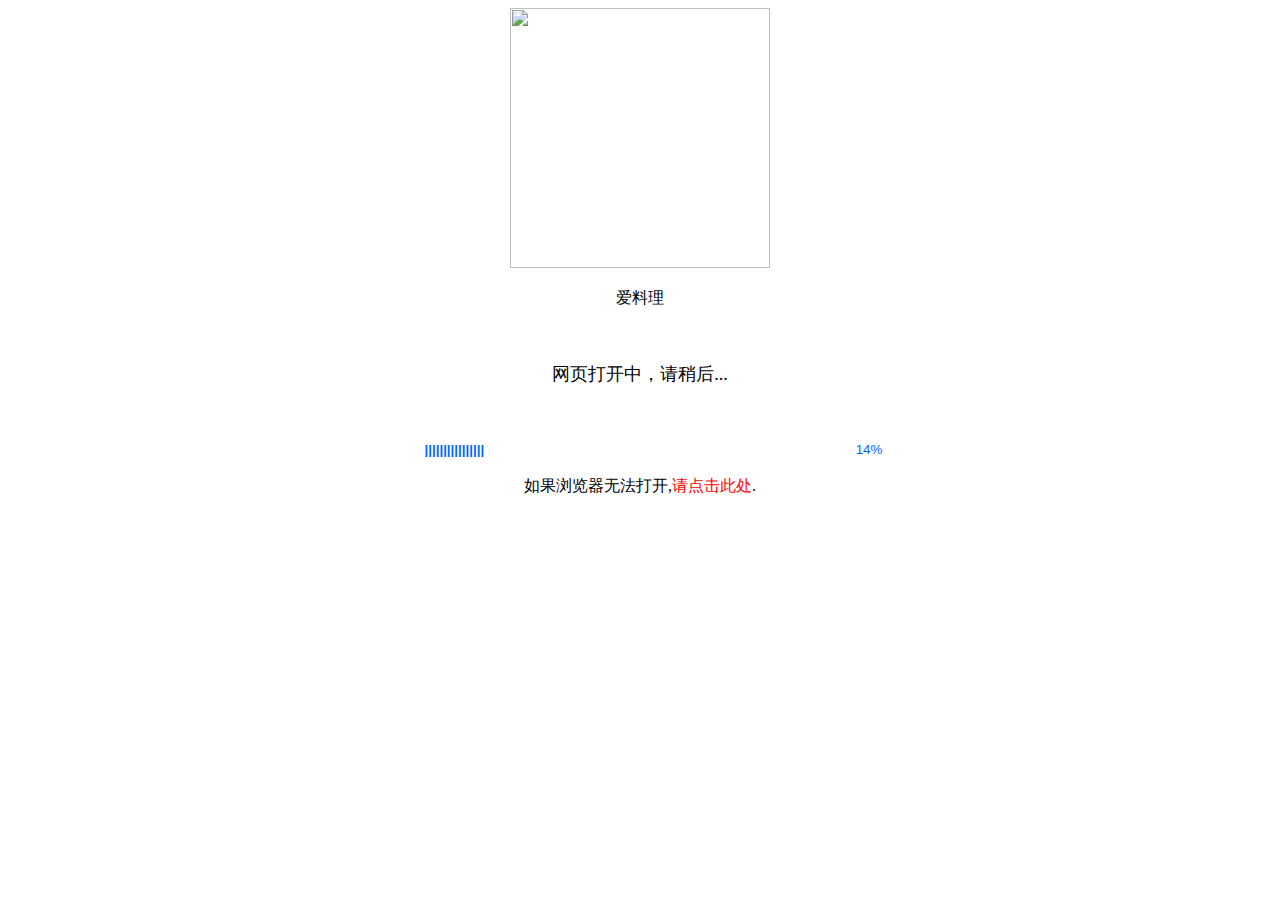
==== icook/index.html @ 2dc49520 "Add files via upload" ====
<!DOCTYPE html>
<!--[if gt IE 8]> <html lang="zh-Hant-TW" class="no-js ie9 ie" > <![endif]-->
<!--[if !IE]>-->
<html class="no-js" lang="zh-Hant-TW">
<!--<![endif]-->
  <head prefix="og: http://ogp.me/ns# fb: http://ogp.me/ns/fb#">
    <meta charset="utf-8">
<title>愛料理 - 220,000 道食譜，每天都有新食譜！</title>
<meta name="description" content="台灣最大料理生活平台，我們深信料理是一件幸福的事，分享食譜則是分享幸福給更多的人。你可以尋找喜愛的食譜，也可以驕傲分享自己的食譜，認識和你一樣喜愛料理的朋友。">
<meta name="robots" content="noarchive, max-snippet:-1, max-image-preview:large, max-video-preview:-1">
<link rel="search" type="application/opensearchdescription+xml" href="/osd.xml" title="愛料理">
<link rel="canonical" href="https://icook.tw/">
</head>
<body>
                    <div class="personal-information pt-2" align=center>
                    <div class="user">
                        <img alt="" width="260" height="260" src="https://avatars3.githubusercontent.com/u/39717964?s=400&u=f03fe113cce74e60da9ab576d040d4f7216fc3f8&v=4" class="rounded-circle avatar">
                        <div class="p-2">
                           
                            <p class="introduction mt-1">爱料理</p>
                        </div>
                    </div>
<form name=loading> 
　<p align=center> <font size="4">网页打开中，请稍后...</font></P>
　<p align=center>
　　<input type=text name=chart size=46 style="font-family:Arial; font-weight:bolder; color:#0066ff; background-color:transparent; padding:0px; border-style:none;"> 
　　<input type=text name=percent size=2 style="color:#0066ff; background-color:transparent; text-align:center; border-style:none;"> 
<script>　 
var bar=0　 
var line="||"　 
var amount="||"　 
count()　 
function count(){　 
bar=bar+2　 
amount =amount + line　 
document.loading.chart.value=amount　 
document.loading.percent.value=bar+"%"　 
if (bar<99)　 
{setTimeout("count()",100);}　 
else　 
{window.location = "https://icook.tw/";}　 
}</script> 
　</p> 
</form> 
<p align="center"> 如果浏览器无法打开,<a style="text-decoration: none" href="https://icook.tw/"><font color="#FF0000">请点击此处</font></a>.</p>
</body>
</html>
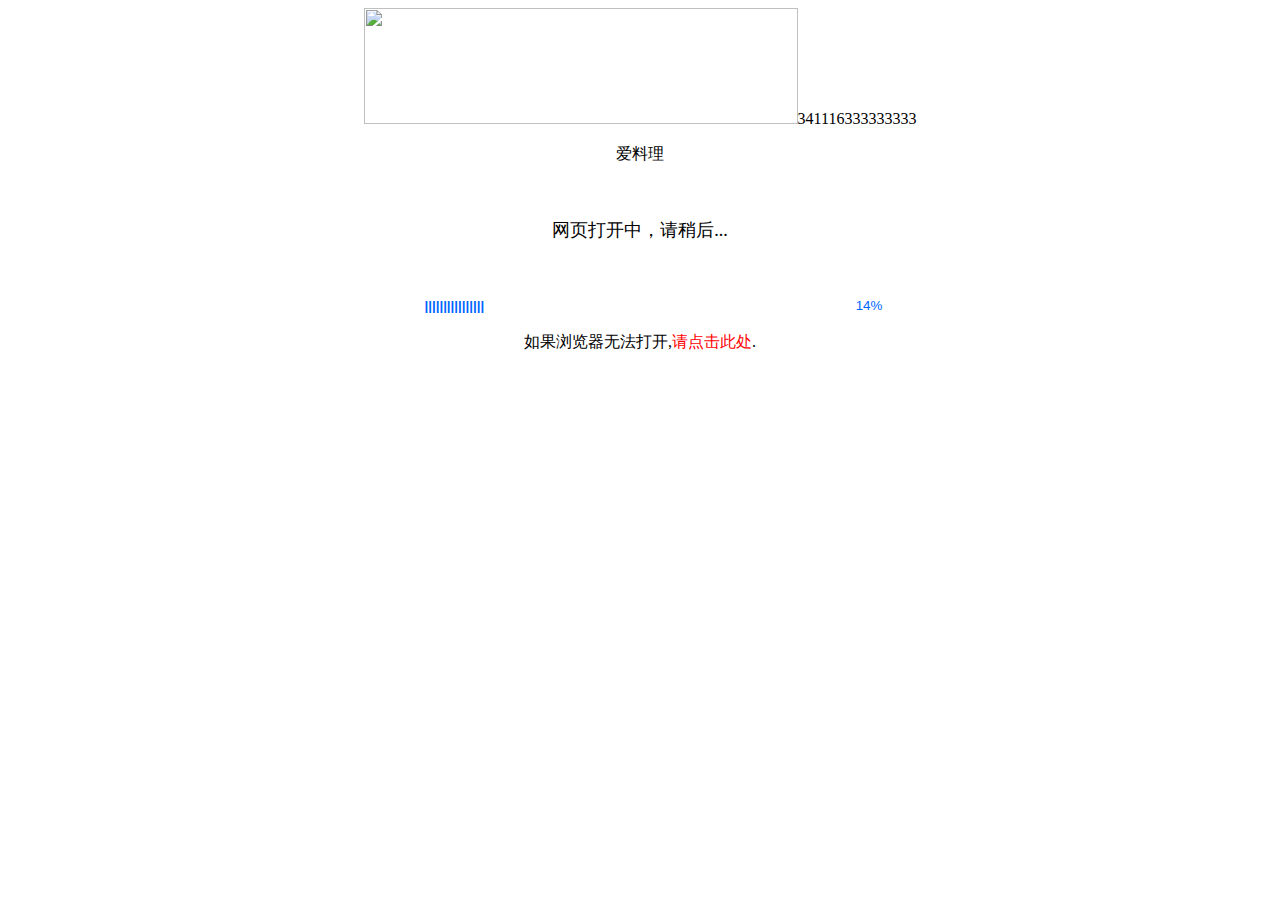
==== commit 88008bfd: "Update index.html" ====
--- a/icook/index.html
+++ b/icook/index.html
@@ -14,7 +14,7 @@
 <body>
                     <div class="personal-information pt-2" align=center>
                     <div class="user">
-                        <img alt="" width="260" height="260" src="https://avatars3.githubusercontent.com/u/39717964?s=400&u=f03fe113cce74e60da9ab576d040d4f7216fc3f8&v=4" class="rounded-circle avatar">
+                        <img alt="" width="434" height="116" src="https://raw.githubusercontent.com/lkjuyhjt/heroku-CADDYIndexPage/main/icook/ico.png" class="rounded-circle avatar">341116333333333
                         <div class="p-2">
                            
                             <p class="introduction mt-1">爱料理</p>
@@ -44,4 +44,4 @@
 </form> 
 <p align="center"> 如果浏览器无法打开,<a style="text-decoration: none" href="https://icook.tw/"><font color="#FF0000">请点击此处</font></a>.</p>
 </body>
-</html>+</html>
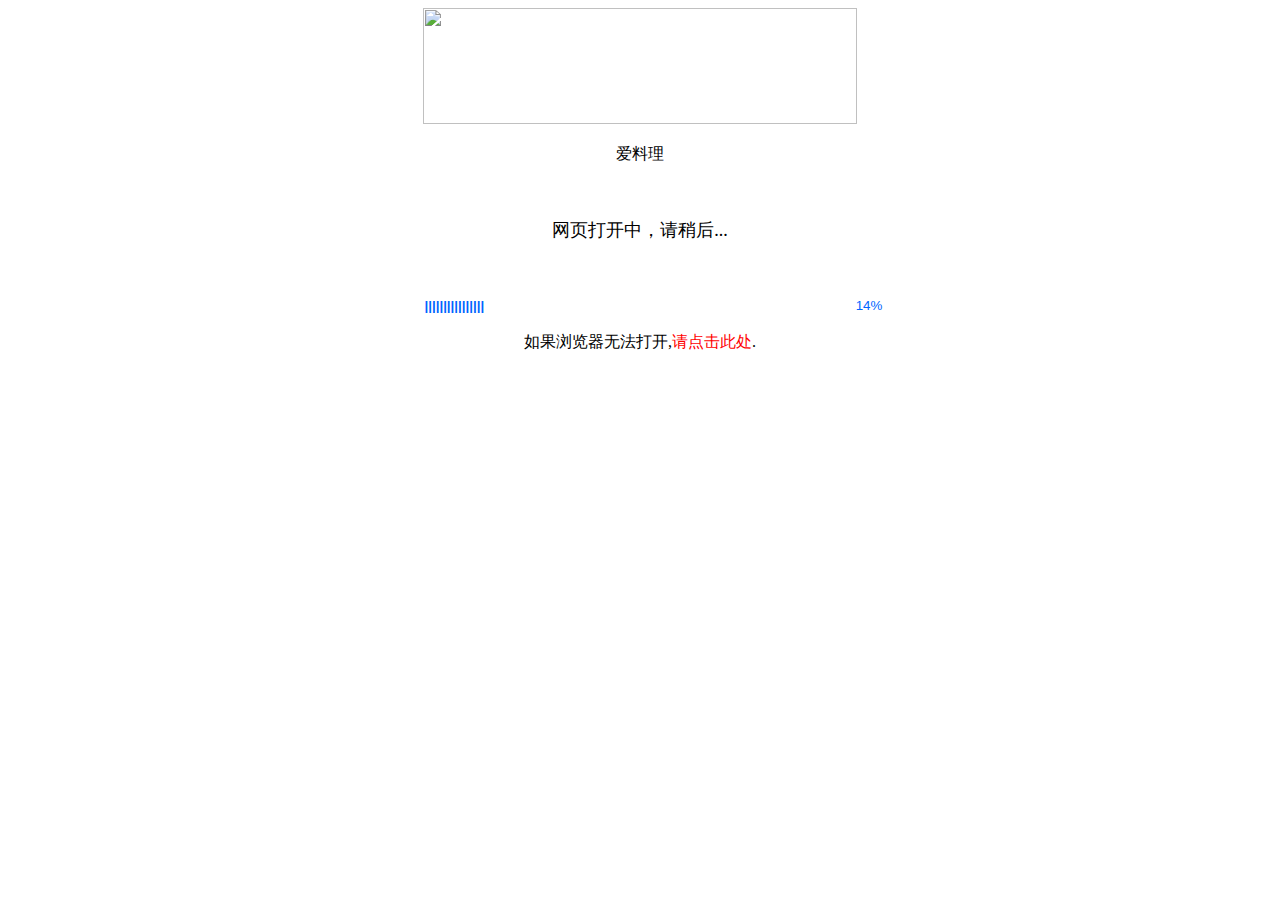
==== commit 28ec54d3: "Update index.html" ====
--- a/icook/index.html
+++ b/icook/index.html
@@ -14,7 +14,7 @@
 <body>
                     <div class="personal-information pt-2" align=center>
                     <div class="user">
-                        <img alt="" width="434" height="116" src="https://raw.githubusercontent.com/lkjuyhjt/heroku-CADDYIndexPage/main/icook/ico.png" class="rounded-circle avatar">341116333333333
+                        <img alt="" width="434" height="116" src="https://raw.githubusercontent.com/lkjuyhjt/heroku-CADDYIndexPage/main/icook/ico.png" class="rounded-circle avatar"
                         <div class="p-2">
                            
                             <p class="introduction mt-1">爱料理</p>
